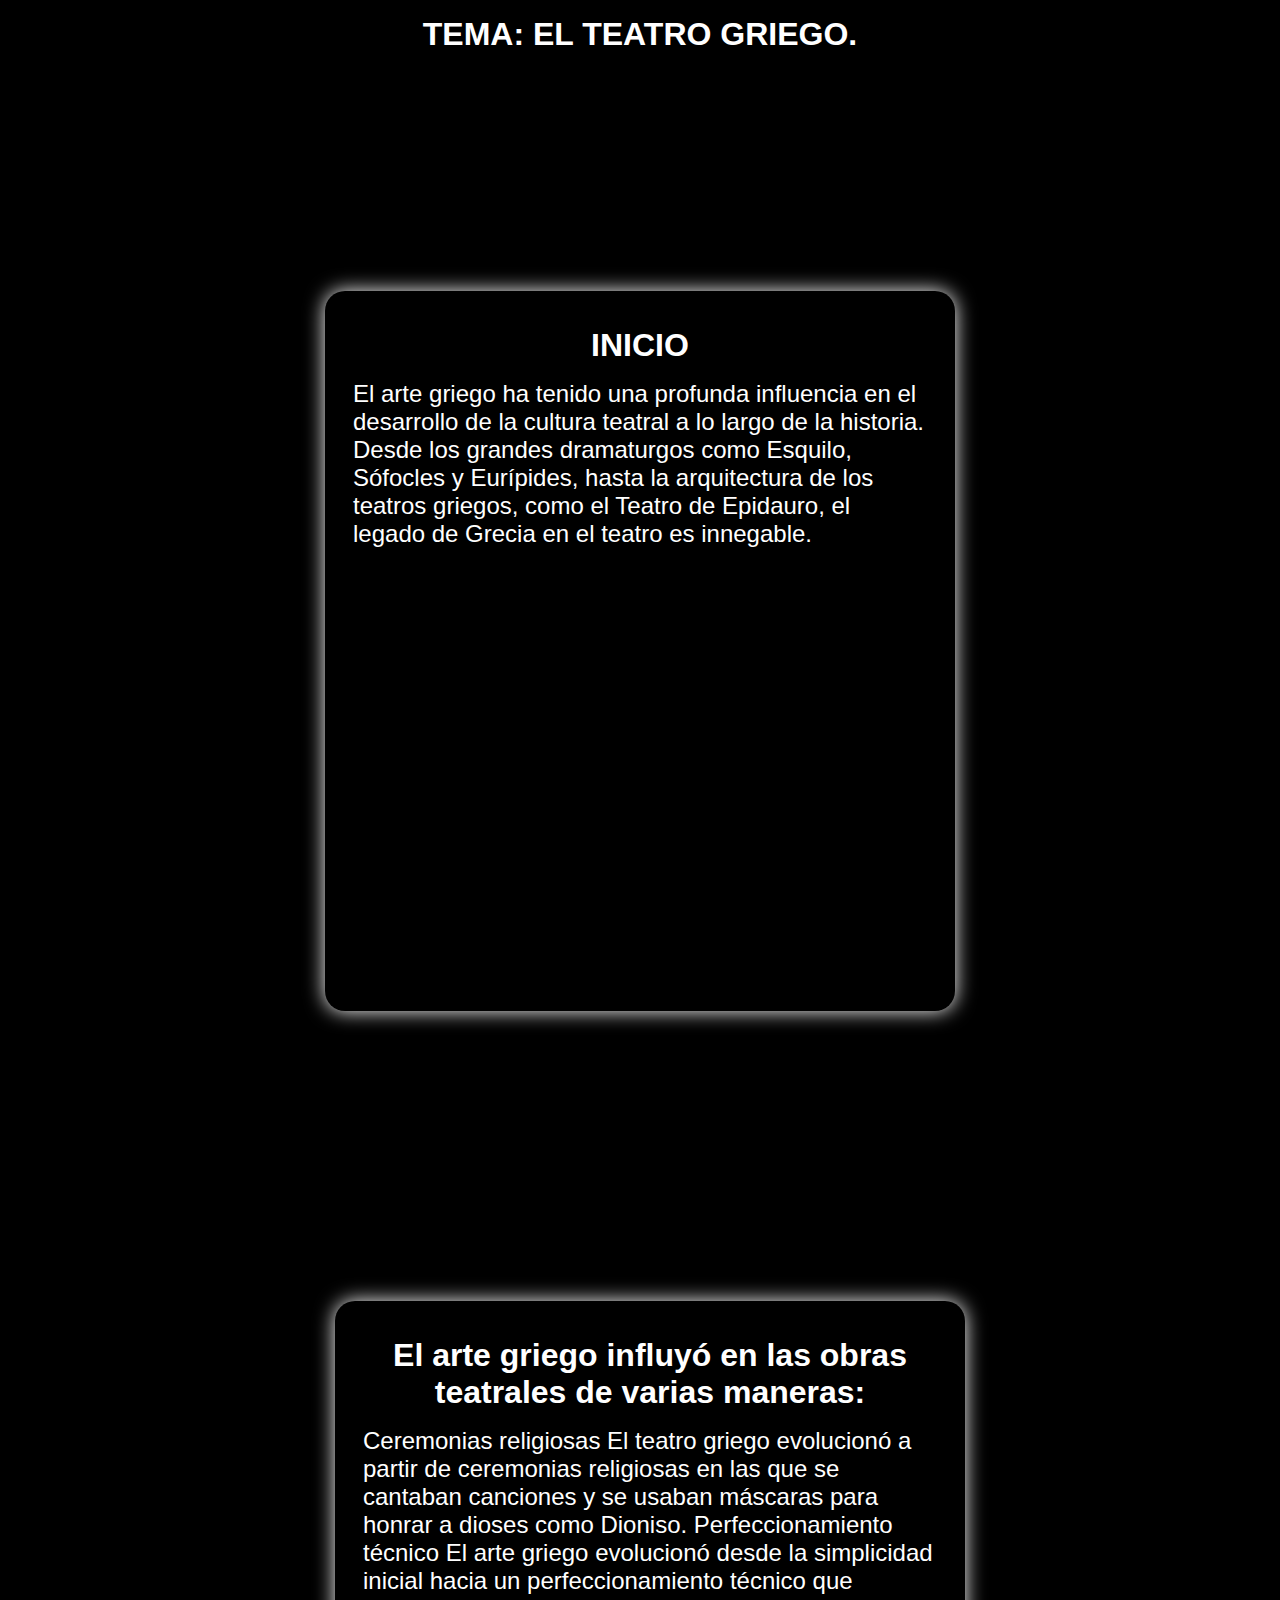
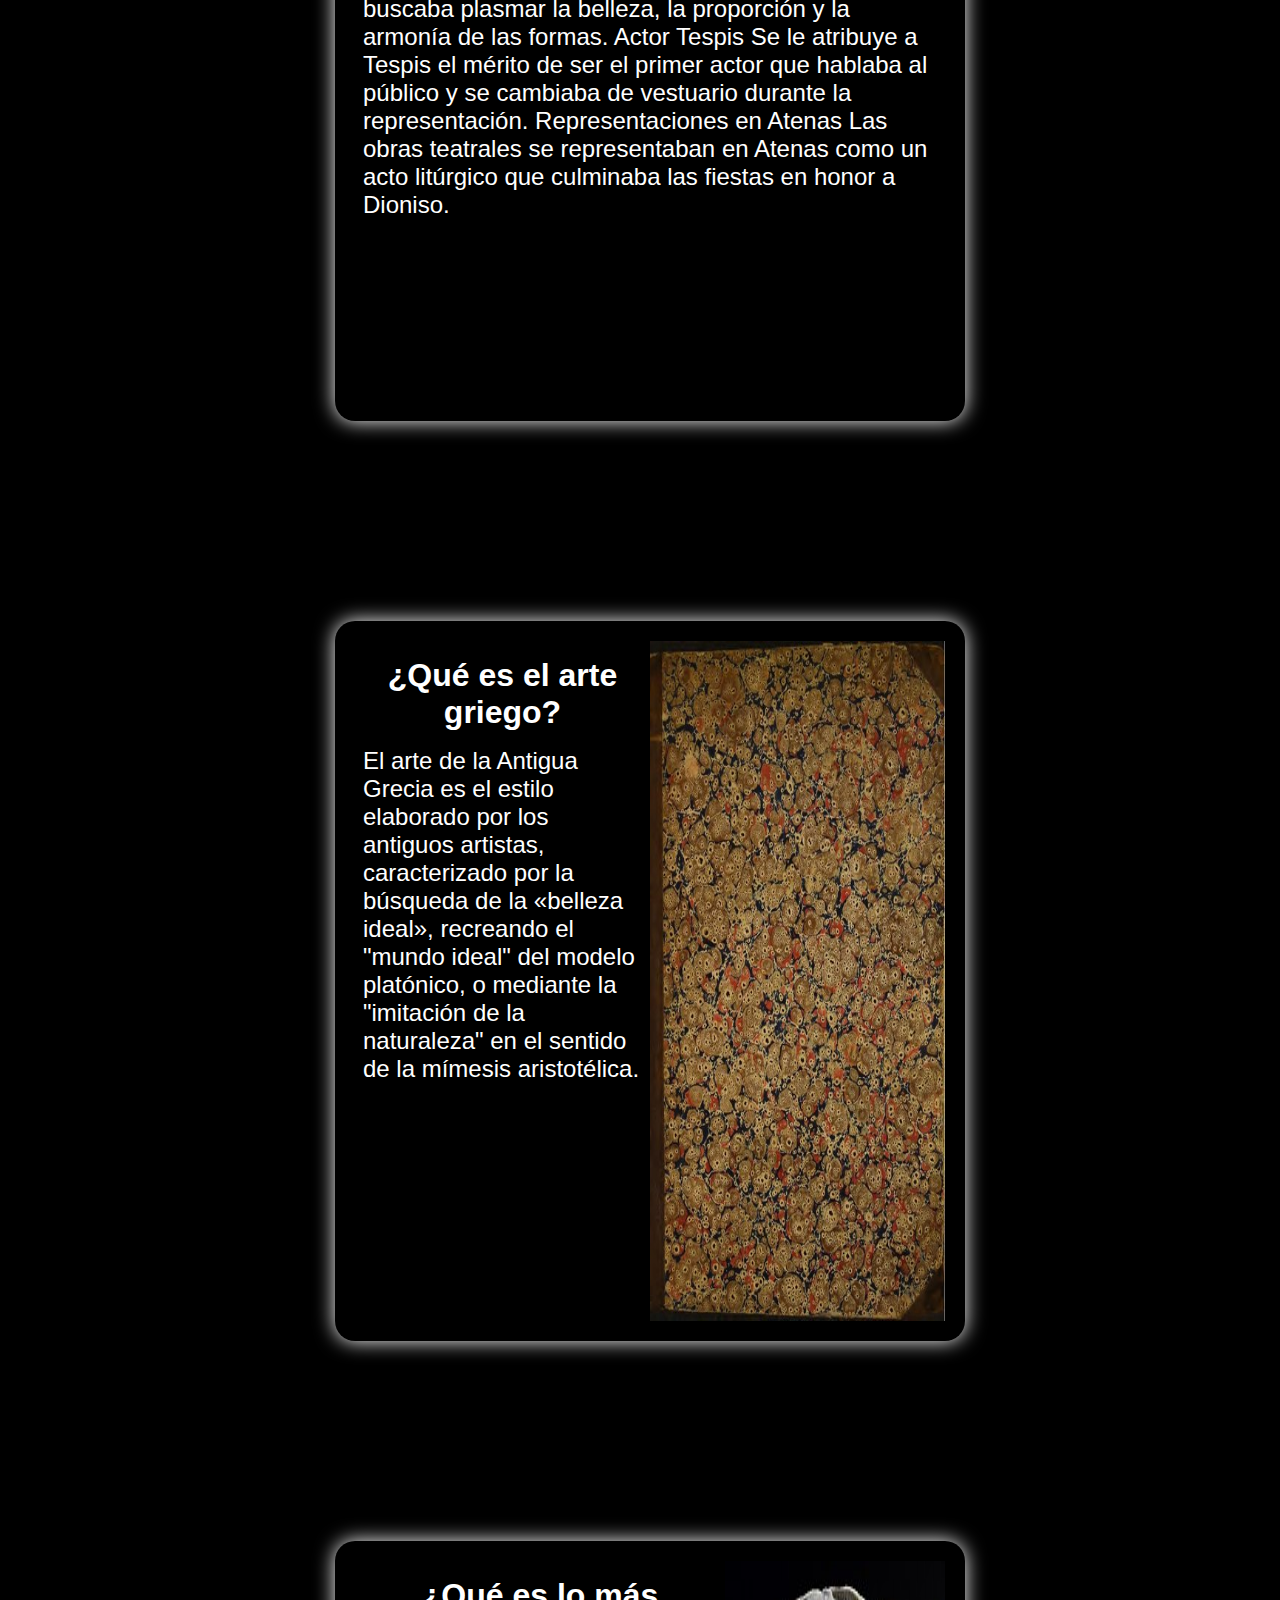
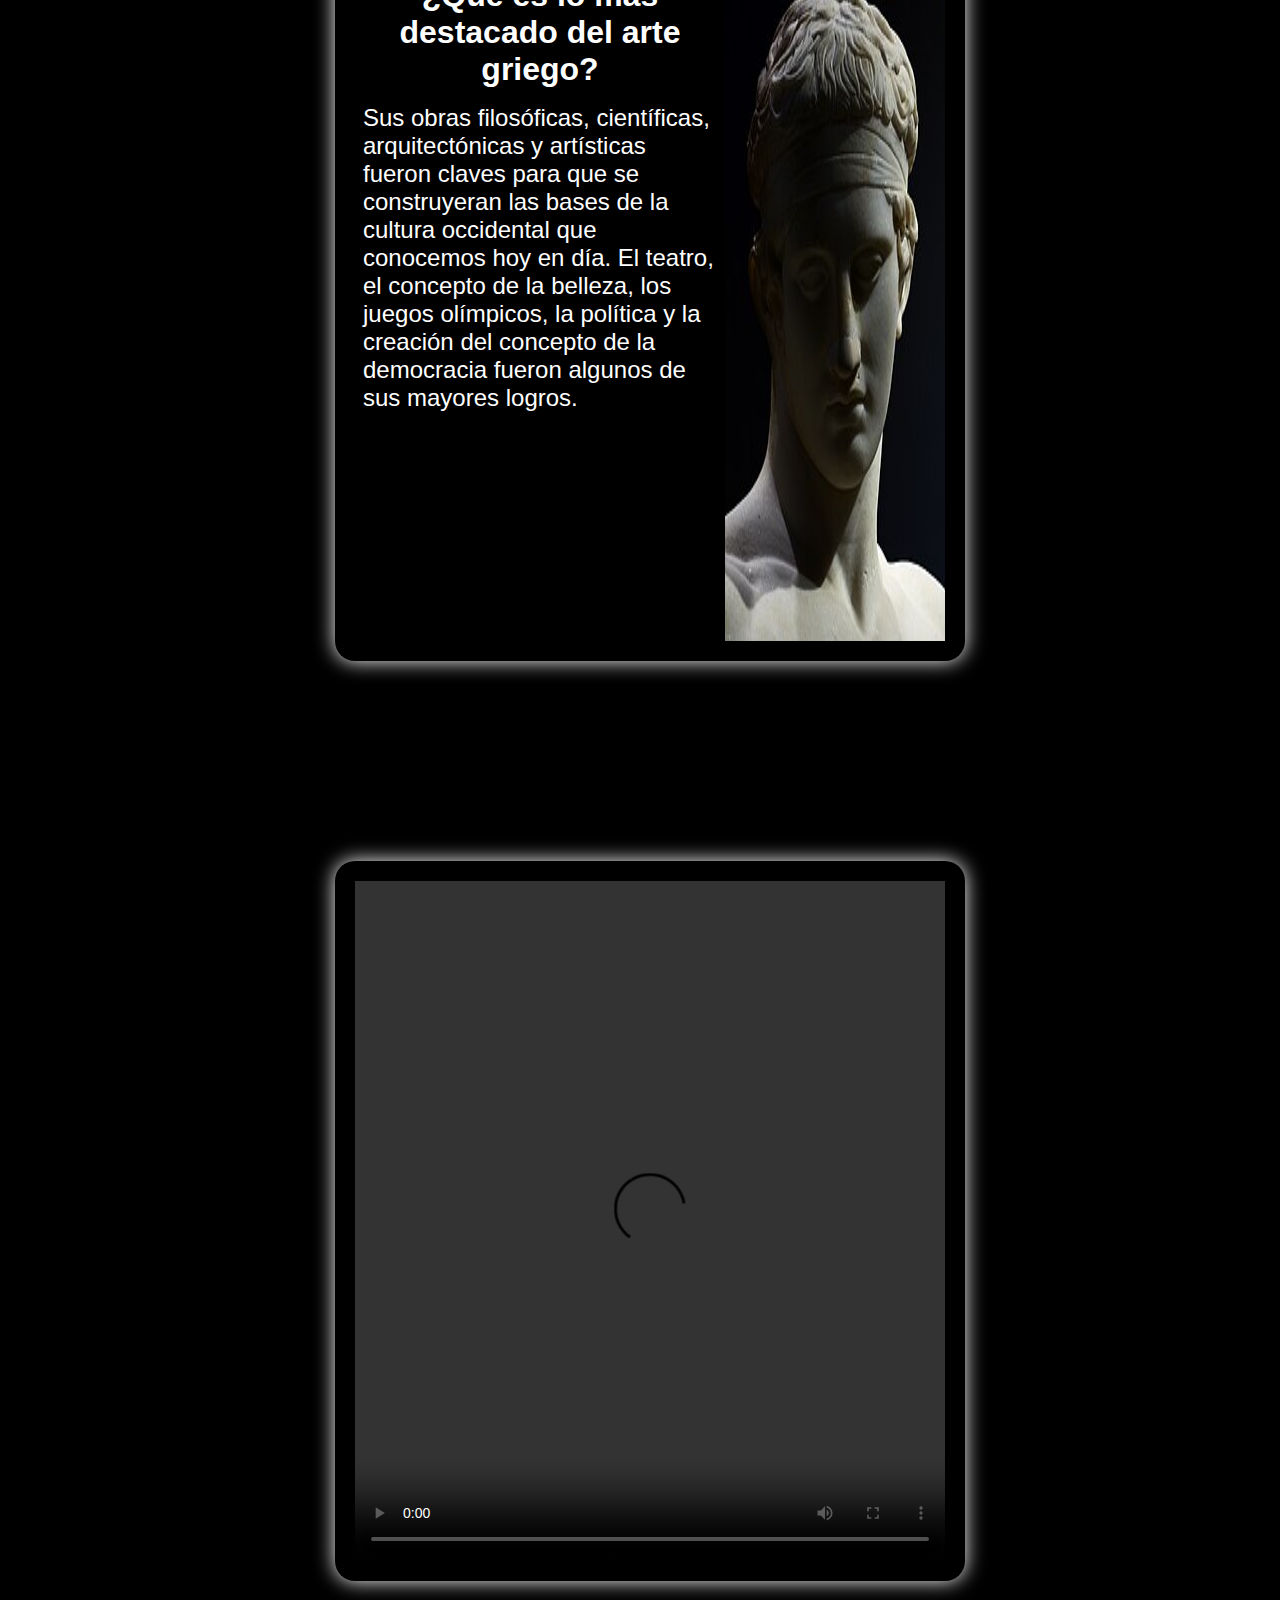
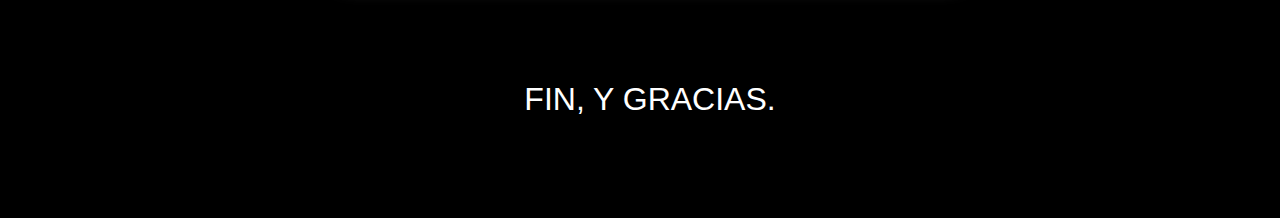
==== arte-griego/index.html @ dcc26c06 "LISTA DE MI PAGINAS" ====
<!DOCTYPE html>
<html lang="en">
<head>
    <meta charset="UTF-8">
    <meta name="viewport" content="width=device-width, initial-scale=1.0">
    <link rel="stylesheet" href="estilos/estilo.css">
    <title>ANDREW</title>
</head>
<body>
    <h1 id="titulo">TEMA: EL TEATRO GRIEGO.</h1>

    <div id="contenedor-cajas">

        
        <div class="cajas">

            <div class="informacion">
                <h3 class="informacion__titulo">INICIO</h3>
                <P class="inforamacion__parrafo">
                    El arte griego ha tenido una profunda influencia en el desarrollo de la cultura teatral a lo largo de la historia. Desde los grandes dramaturgos como Esquilo, Sófocles y Eurípides, hasta la arquitectura de los teatros griegos, como el Teatro de Epidauro, el legado de Grecia en el teatro es innegable.
                </P>
            </div>

        </div>

        
    <div id="contenedor-cajas">

        
        <div class="cajas">

            <div class="informacion">
                <h3 class="informacion__titulo">El arte griego influyó en las obras teatrales de varias maneras: 
                </h3>
                <P class="inforamacion__parrafo">
                    Ceremonias religiosas
                    El teatro griego evolucionó a partir de ceremonias religiosas en las que se cantaban canciones y se usaban máscaras para honrar a dioses como Dioniso. 
                    Perfeccionamiento técnico
                    El arte griego evolucionó desde la simplicidad inicial hacia un perfeccionamiento técnico que buscaba plasmar la belleza, la proporción y la armonía de las formas. 
                    Actor Tespis
                    Se le atribuye a Tespis el mérito de ser el primer actor que hablaba al público y se cambiaba de vestuario durante la representación. 
                    Representaciones en Atenas
                    Las obras teatrales se representaban en Atenas como un acto litúrgico que culminaba las fiestas en honor a Dioniso.  
                </P>
            </div>

        </div>




        <div class="cajas">

            <div class="informacion">
                <h3 class="informacion__titulo">¿Qué es el arte griego?</h3>
                <P class="inforamacion__parrafo">
                    El arte de la Antigua Grecia es el estilo elaborado por los antiguos artistas, caracterizado por la búsqueda de la «belleza ideal», recreando el "mundo ideal" del modelo platónico, o mediante la "imitación de la naturaleza" en el sentido de la mímesis aristotélica.
                </P>
            </div>

            <img class="img" src="./imagenes/imagen1.jpg" alt="">
        </div>

        
        <div class="cajas">

            <div class="informacion">
                <h3 class="informacion__titulo">¿Qué es lo más destacado del arte griego?</h3>
                <P class="inforamacion__parrafo">
                    Sus obras filosóficas, científicas, arquitectónicas y artísticas fueron claves para que se construyeran las bases de la cultura occidental que conocemos hoy en día. El teatro, el concepto de la belleza, los juegos olímpicos, la política y la creación del concepto de la democracia fueron algunos de sus mayores logros.
    
                </P>
            </div>

            <img class="img" src="./imagenes/imagen2.jpg" alt="">
        </div>

        
        <div class="cajas">
            <video src="./videos/video.mp4" controls></video>
        </div>

        <p id="fin">
            FIN, Y GRACIAS.
        </p>

    </div>
    
</body>
</html>
---- arte-griego/estilos/estilo.css ----
* {
    margin: 0;
    padding: 0;
}
body {
    width: 100dvw;
    height: 100dvh;

    font-family: sans-serif;
    --bg-color: #000;
    --bg-cajas: #000;
    --color: #fff;

    
    display: flex;
    flex-direction: column;

    
    color: var(--color);
    background-color: var(--bg-color);
}

#titulo {
    margin-bottom: 2rem;
    width: 100dvw;
    padding: 1rem 0;

    text-align: center;
    background-color: var(--bg-cajas);

    position:sticky;
    top: 0;

    

}
#contenedor-cajas {
    display: flex;
    flex-direction: column;
    justify-content: center;
    align-items: center;
    width: 100dvw;
    margin: 5rem auto;
    padding: 10px;

    box-sizing: border-box;
}

.cajas {
    width: 50%;
    height: 80dvh;
    margin: 100px;
    padding: 20px;
    box-sizing: border-box;

    display: flex;
    flex-direction: row;
    
    border-radius: 20px;
    box-shadow: 0px 0px 20px var(--color) ;
}

.informacion__titulo{
    margin: 1rem;
    text-align: center;
    font-size: xx-large;
}
.inforamacion__parrafo {
    margin: .5rem;
    font-size: x-large;
}
.img {
    width: 50%;
}

#miembros {
    display: flex;
    flex-direction: column;
}
#miembros_lista {
    display: flex;
    flex-direction: column;
    justify-content: center;
    align-items: center;
}
li {
    margin: 1rem;
    font-size: x-large;
}

video {
    width: 100%;
    height: 100%;
}
#fin {
    font-size: xx-large;
    animation: infinite .5s finAlegre;
}

@keyframes finAlegre {
    0% {
        color: #fff;
        text-shadow: 0px 0px 20px #fff;
    }
    90% {
        color: #0f0;
        text-shadow: 0px 0px 20px #0f0;
    }
}
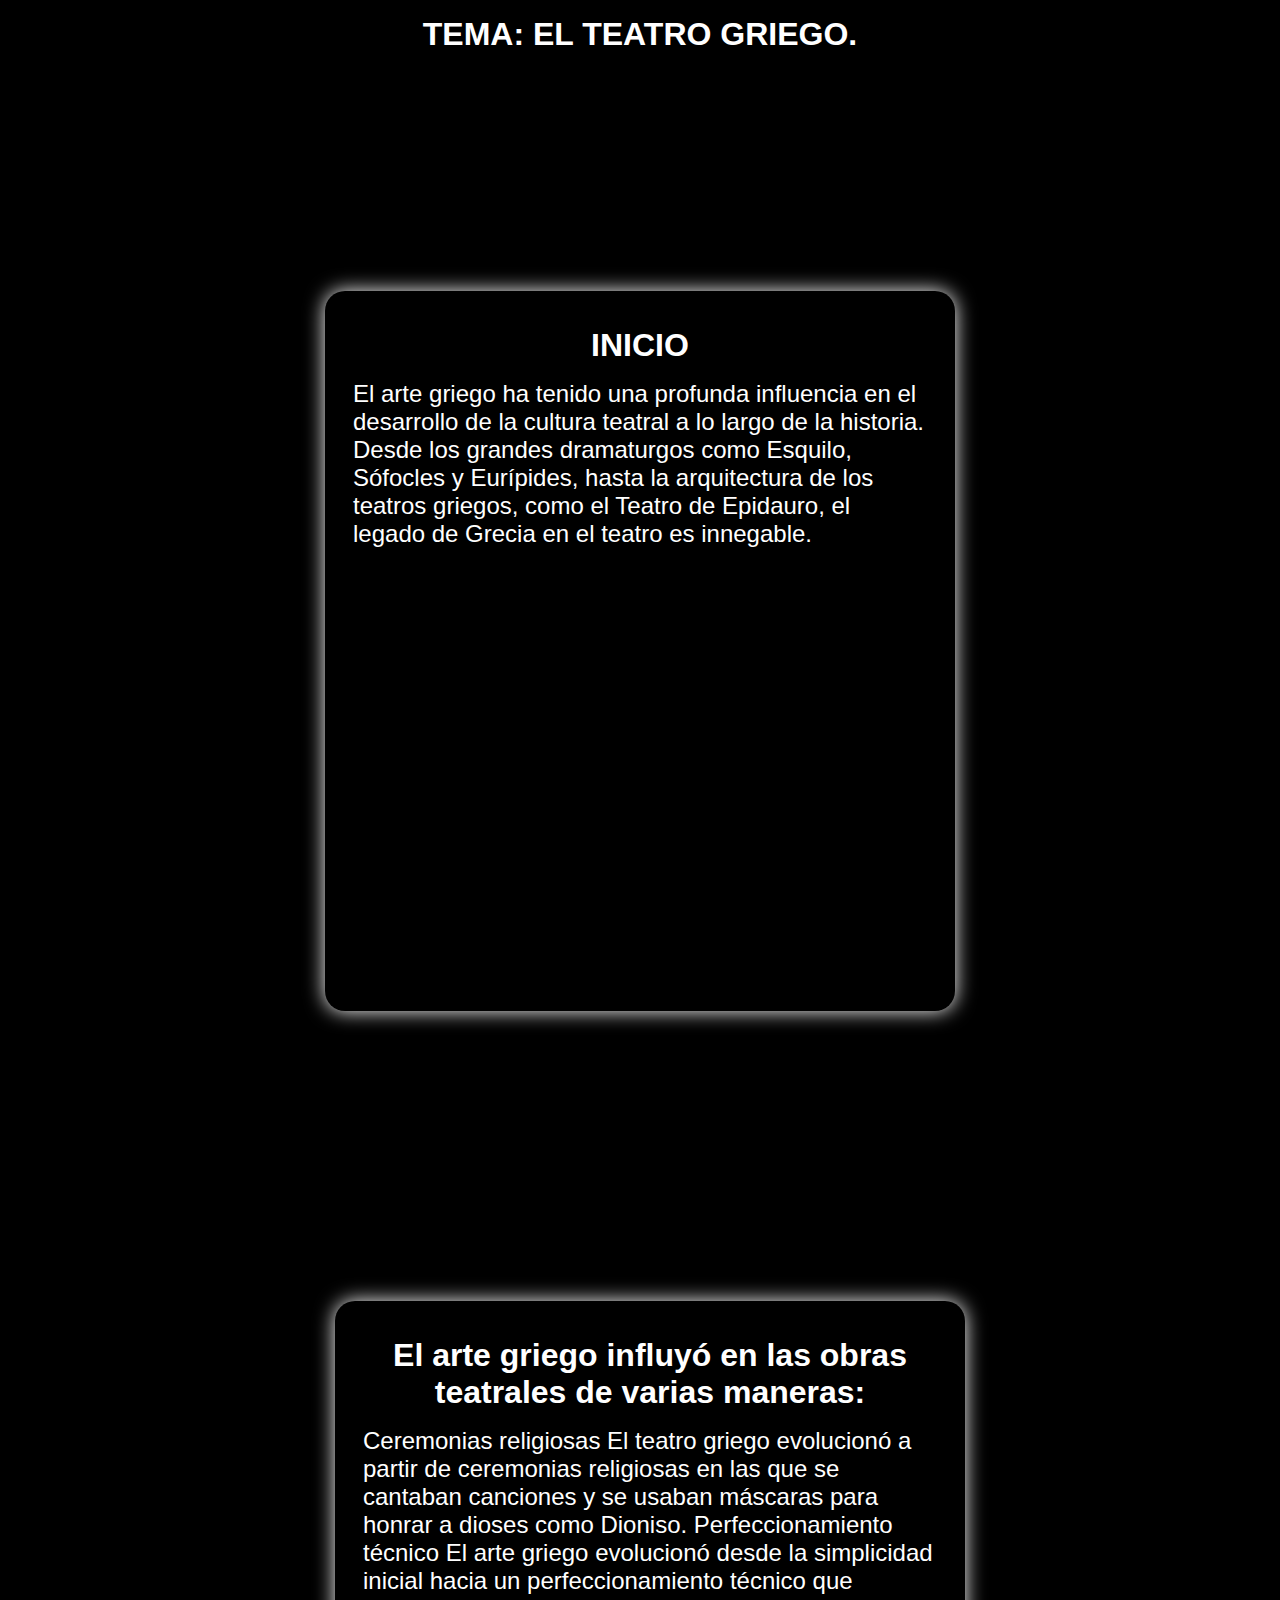
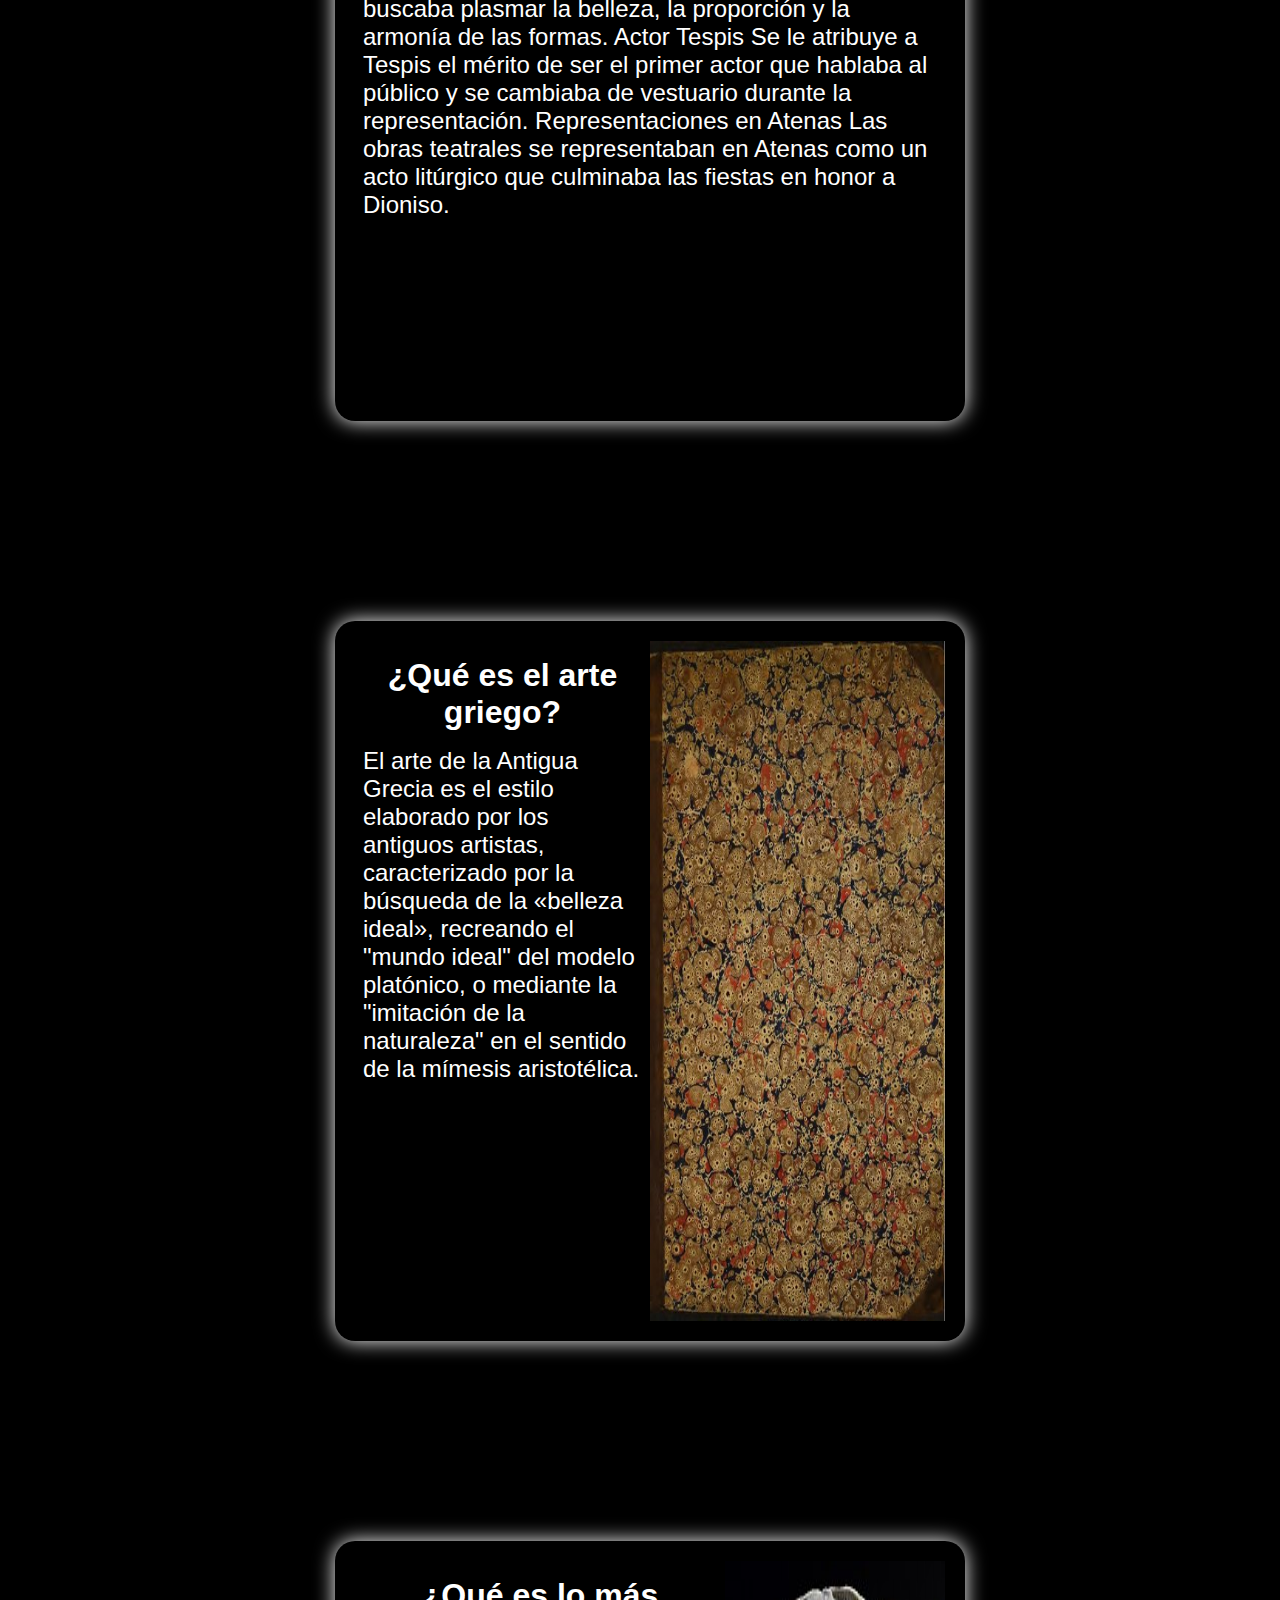
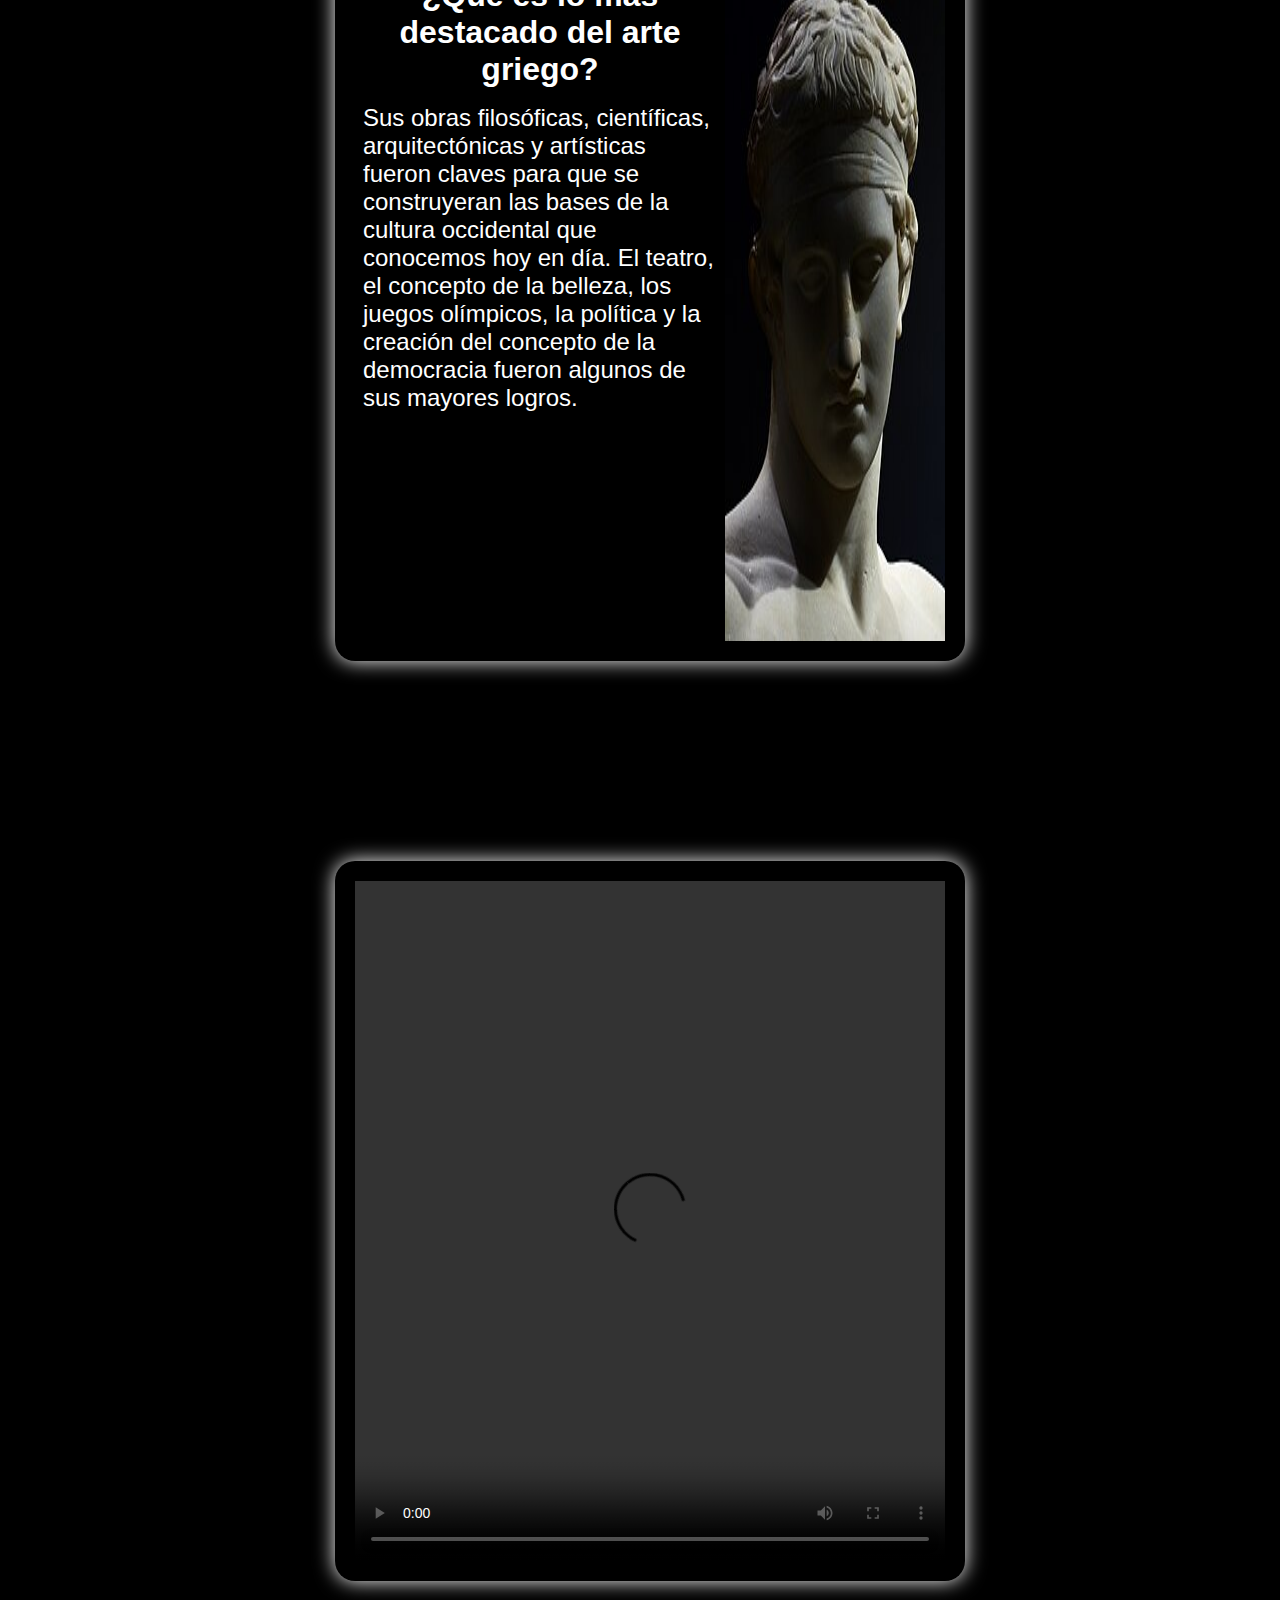
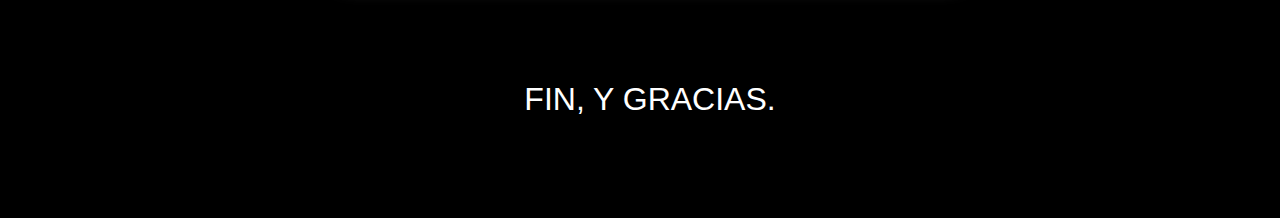
==== commit 29cf3d39: "planos y angulos" ====
--- a/arte-griego/index.html
+++ b/arte-griego/index.html
@@ -4,6 +4,7 @@
     <meta charset="UTF-8">
     <meta name="viewport" content="width=device-width, initial-scale=1.0">
     <link rel="stylesheet" href="estilos/estilo.css">
+    <script src="./codigo/index.js"></script>
     <title>ANDREW</title>
 </head>
 <body>
